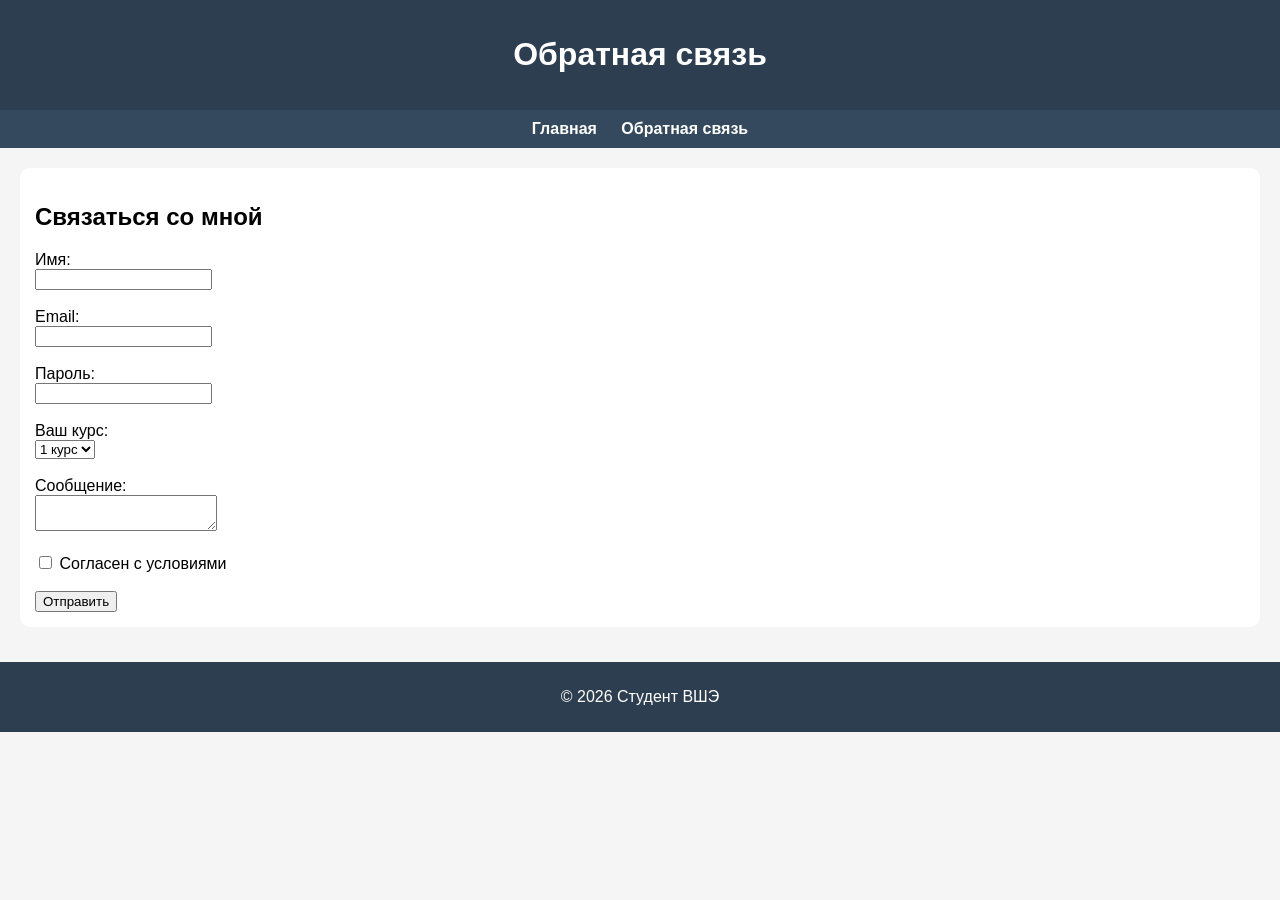
==== contact.html @ 45f16c5b "Add files via upload" ====
<!DOCTYPE html>
<html lang="ru">
<head>
    <meta charset="UTF-8">
    <title>Обратная связь</title>
    <link rel="stylesheet" href="style.css">
</head>
<body>

<header>
    <h1>Обратная связь</h1>
</header>

<nav>
    <a href="index.html">Главная</a>
    <a href="contact.html">Обратная связь</a>
</nav>

<main>
    <section>
        <h2>Связаться со мной</h2>

        <form>
            <label>Имя:</label><br>
            <input type="text" name="name"><br><br>

            <label>Email:</label><br>
            <input type="email" name="email"><br><br>

            <label>Пароль:</label><br>
            <input type="password" name="password"><br><br>

            <label>Ваш курс:</label><br>
            <select name="course">
                <option>1 курс</option>
                <option>2 курс</option>
                <option>3 курс</option>
                <option>4 курс</option>
            </select><br><br>

            <label>Сообщение:</label><br>
            <textarea name="message"></textarea><br><br>

            <label>
                <input type="checkbox"> Согласен с условиями
            </label><br><br>

            <button type="submit">Отправить</button>
        </form>
    </section>
</main>

<footer>
    <p>&copy; 2026 Студент ВШЭ</p>
</footer>

</body>
</html>
---- style.css ----
body {
    font-family: Arial, sans-serif;
    margin: 0;
    background-color: #f5f5f5;
}

header {
    background-color: #2c3e50;
    color: white;
    padding: 15px;
    text-align: center;
}

nav {
    background-color: #34495e;
    padding: 10px;
    text-align: center;
}

nav a {
    color: white;
    text-decoration: none;
    margin: 0 10px;
    font-weight: bold;
}

nav a:hover {
    text-decoration: underline;
}

main {
    padding: 20px;
}

section {
    background: white;
    padding: 15px;
    margin-bottom: 15px;
    border-radius: 10px;
}

img {
    border-radius: 10px;
}

footer {
    background-color: #2c3e50;
    color: white;
    text-align: center;
    padding: 10px;
}
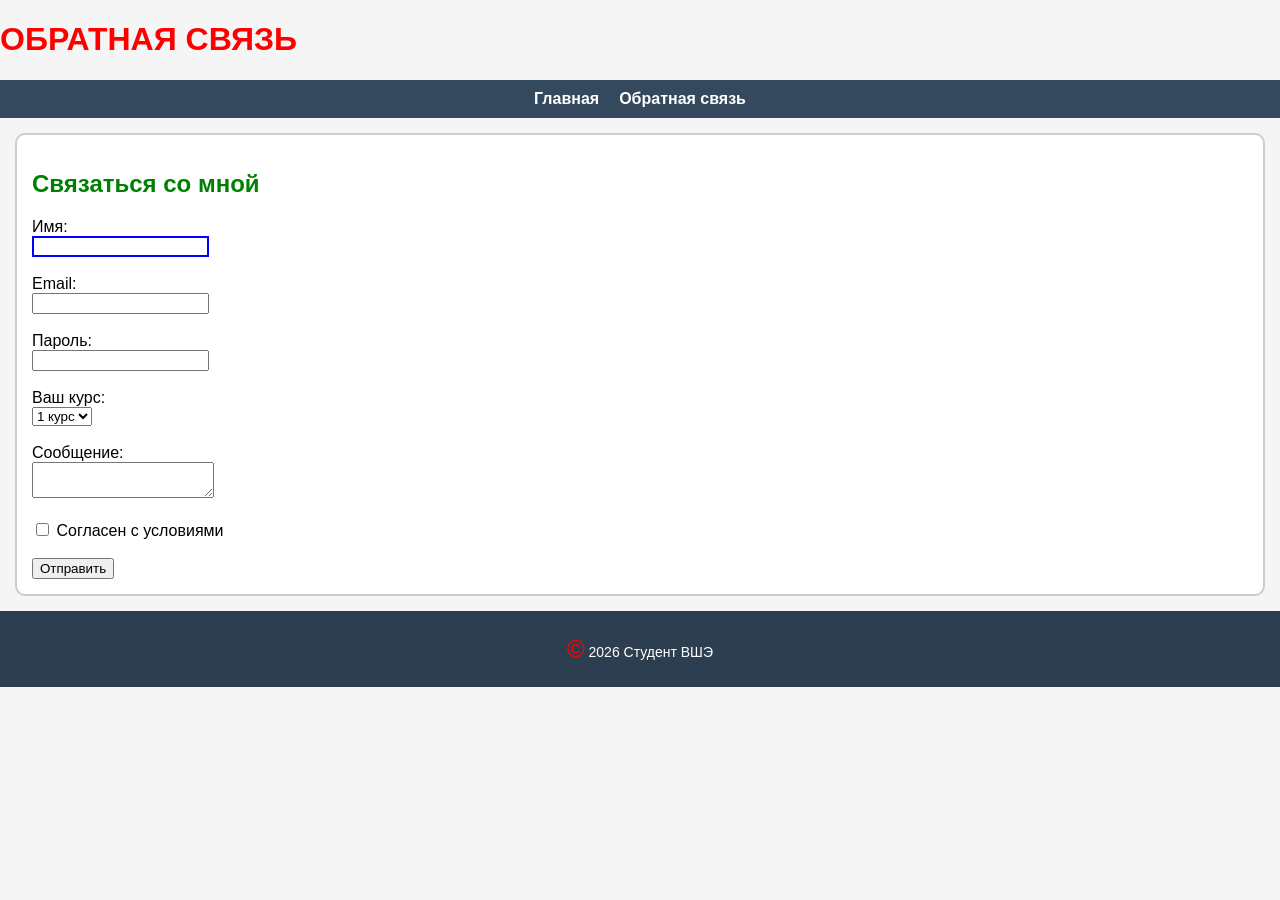
==== commit cbbe45b3: "CSS  prac2" ====
--- a/contact.html
+++ b/contact.html
@@ -3,12 +3,19 @@
 <head>
     <meta charset="UTF-8">
     <title>Обратная связь</title>
+
     <link rel="stylesheet" href="style.css">
+
+    <style>
+        h2 {
+            color: purple;
+        }
+    </style>
 </head>
 <body>
 
 <header>
-    <h1>Обратная связь</h1>
+    <h1 style="color: red;">Обратная связь</h1>
 </header>
 
 <nav>
@@ -17,7 +24,7 @@
 </nav>
 
 <main>
-    <section>
+    <section class="card">
         <h2>Связаться со мной</h2>
 
         <form>
@@ -50,7 +57,7 @@
     </section>
 </main>
 
-<footer>
+<footer id="footer">
     <p>&copy; 2026 Студент ВШЭ</p>
 </footer>
 
--- a/style.css
+++ b/style.css
@@ -4,48 +4,84 @@
     background-color: #f5f5f5;
 }
 
-header {
+/* элементный селектор */
+h1 {
+    text-transform: uppercase;
+}
+
+/* класс */
+.card {
+    border: 2px solid #ccc;
+    padding: 15px;
+    margin: 15px;
+    border-radius: 10px;
+    background: white;
+}
+
+/* id */
+#footer {
+    font-size: 14px;
+    text-align: center;
     background-color: #2c3e50;
     color: white;
-    padding: 15px;
-    text-align: center;
+    padding: 10px;
 }
 
+/* псевдокласс */
+nav a:hover {
+    color: yellow;
+}
+
+/* псевдоэлемент */
+p::first-letter {
+    font-size: 24px;
+    color: red;
+}
+
+/* атрибутный селектор */
+input[type="text"] {
+    border: 2px solid blue;
+}
+
+/* комбинация */
+section.card p {
+    color: #333;
+}
+
+/* flexbox */
 nav {
+    display: flex;
+    justify-content: center;
+    gap: 20px;
     background-color: #34495e;
     padding: 10px;
-    text-align: center;
 }
 
 nav a {
     color: white;
     text-decoration: none;
-    margin: 0 10px;
     font-weight: bold;
 }
 
-nav a:hover {
-    text-decoration: underline;
+/* списки */
+ul {
+    list-style-type: square;
 }
 
-main {
-    padding: 20px;
+/* position */
+footer {
+    position: relative;
+    bottom: 0;
 }
 
-section {
-    background: white;
-    padding: 15px;
-    margin-bottom: 15px;
-    border-radius: 10px;
+/* media */
+@media (max-width: 600px) {
+    body {
+        background-color: lightblue;
+    }
 }
 
-img {
-    border-radius: 10px;
-}
-
-footer {
-    background-color: #2c3e50;
-    color: white;
-    text-align: center;
-    padding: 10px;
+/* important */
+h2 {
+    color: green !important;
 }
